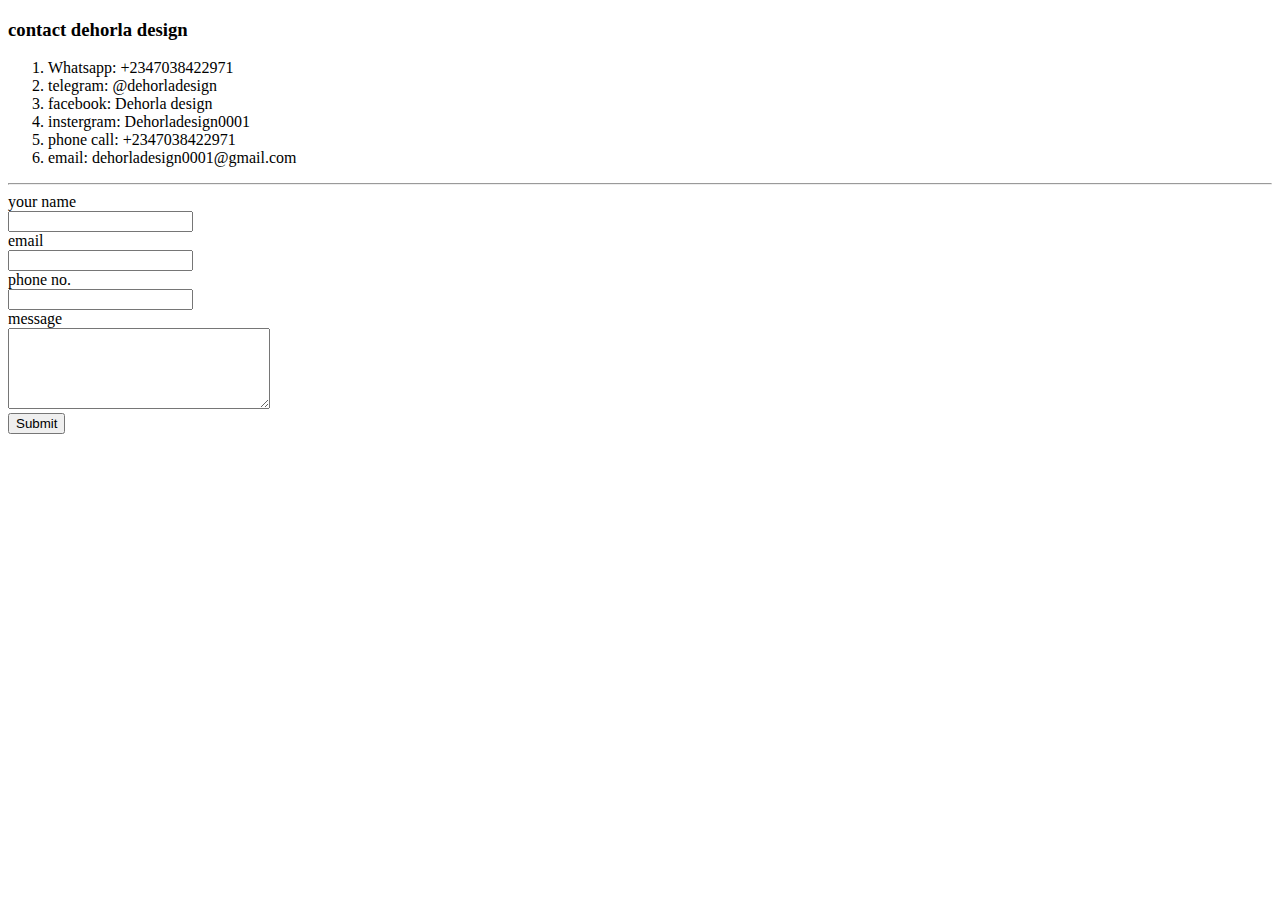
==== Contact.Us.html @ 05e416cc "Add initial cv website file" ====
<!DOCTYPE html>
<html lang="en">
<head>
    <meta charset="UTF-8">
    <meta name="viewport" content="width=device-width, initial-scale=1.0">
    <title>Contact Us</title>
</head>
   
<body>
    <h3>contact dehorla design</h3> 
    <ol>
        <li>Whatsapp: +2347038422971</li>
        <li>telegram: @dehorladesign</li>
        <li>facebook: Dehorla design</li>
        <li>instergram: Dehorladesign0001</li>
        <li>phone call: +2347038422971</li>
        <li>email: dehorladesign0001@gmail.com</li>
    </ol>
    <hr>
    <form action="mailto:dehorladesign0001@gmail.com" method="post" enctype="text/plain">
        <label>your name</label><br>
        <input type="text" name="yorName"><br>
        <label >email</label><br>
        <input type="email" name="yourEmail"><br>
        <label>phone no.</label><br>
        <input type="tel" name="yourPhoneno."><br>
        <label >message</label><br>
        <textarea name="yourMessage" id="" cols="30" rows="5"></textarea><br>
        <input type="submit">
       
    </form>
</body>
</html>
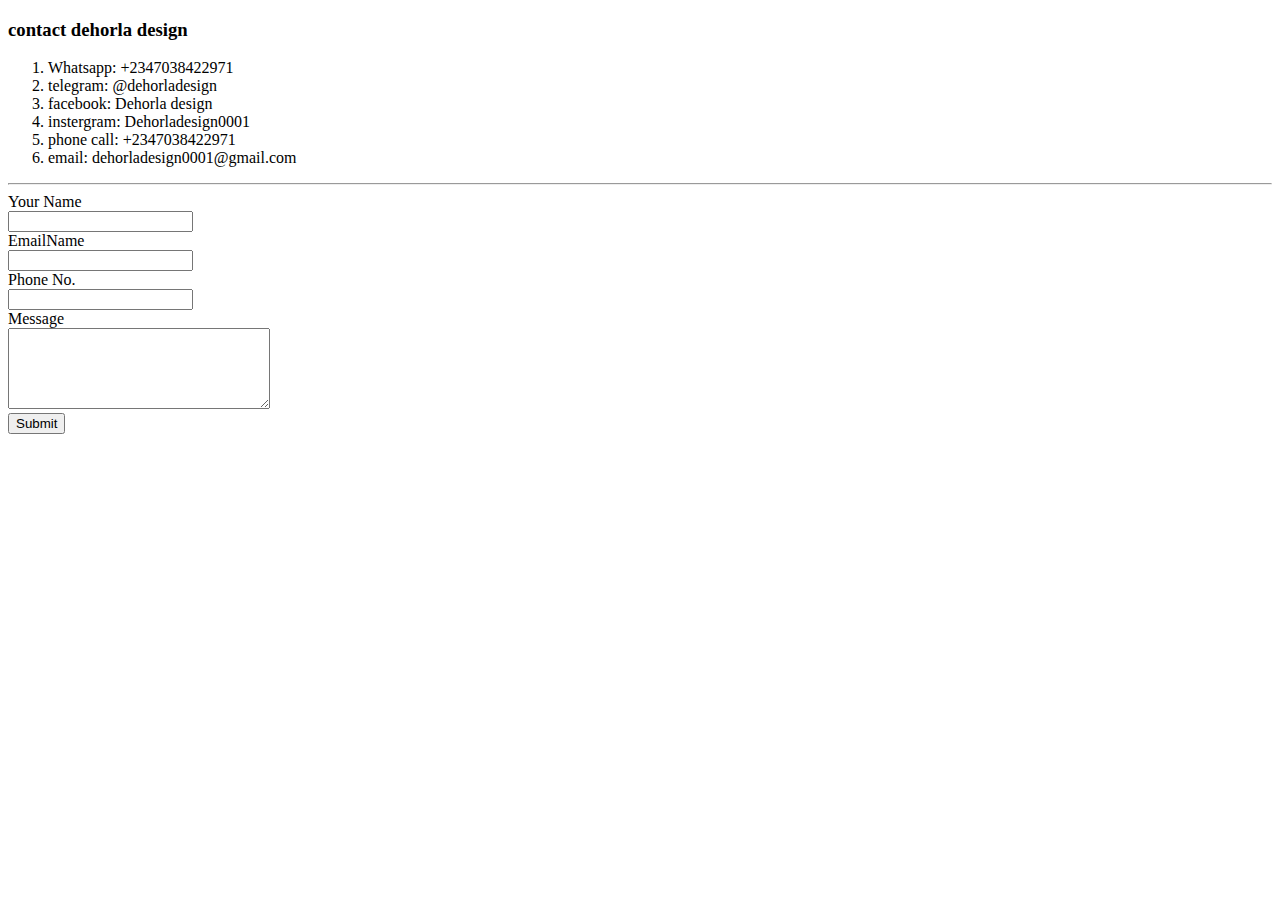
==== commit ad5c6b1b: "add cv website with styles" ====
--- a/Contact.Us.html
+++ b/Contact.Us.html
@@ -4,6 +4,7 @@
     <meta charset="UTF-8">
     <meta name="viewport" content="width=device-width, initial-scale=1.0">
     <title>Contact Us</title>
+    <link rel="stylesheet" href="css/styles.css">
 </head>
    
 <body>
@@ -18,16 +19,16 @@
     </ol>
     <hr>
     <form action="mailto:dehorladesign0001@gmail.com" method="post" enctype="text/plain">
-        <label>your name</label><br>
-        <input type="text" name="yorName"><br>
-        <label >email</label><br>
-        <input type="email" name="yourEmail"><br>
-        <label>phone no.</label><br>
-        <input type="tel" name="yourPhoneno."><br>
-        <label >message</label><br>
-        <textarea name="yourMessage" id="" cols="30" rows="5"></textarea><br>
-        <input type="submit">
-       
+        <label>Your Name</label><br>
+        <input type="text" name=""><br>
+            <label >Email</label>Name<br>
+            <input type="Email" name="Email"><br>
+            <label>Phone No.</label><br>
+            <input type="tel" name="Phone no."><br>
+            <label >Message</label><br>
+            <textarea name="Message" id="" cols="30" rows="5"></textarea><br>
+            
+            <input type="submit">
     </form>
 </body>
 </html>